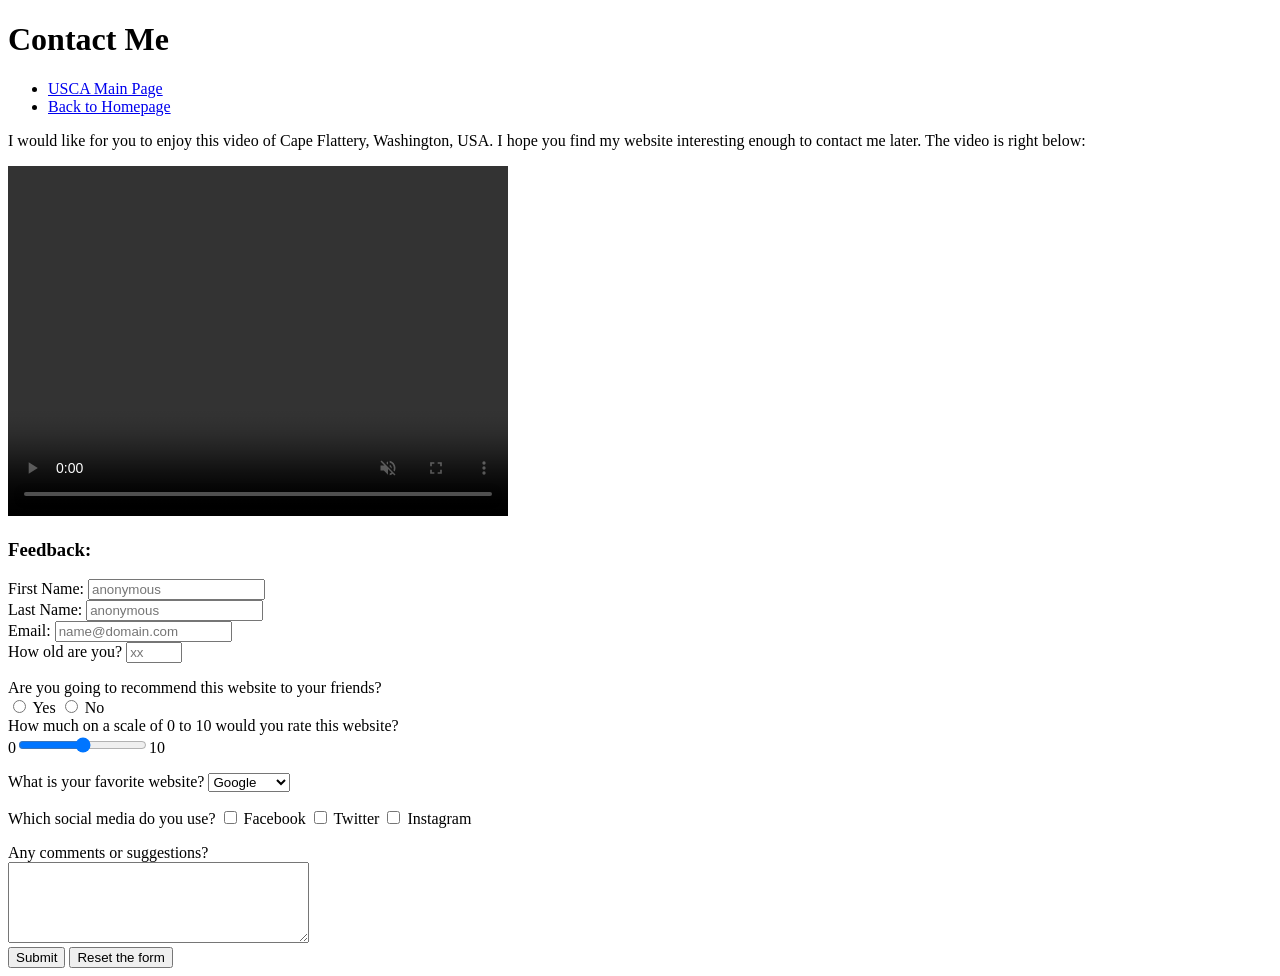
==== ContactMe.html @ 049f26ea "added ContactMe.html, modified index.html, and added a new video file IMG_6004.mov in the videos dir" ====
<!DOCTYPE html>
<html lang="en">
    <head>
        <title>CSCI225 ContactMe page of Tim Tyulenev</title>
    </head>
    <body>
        <header>
            <h1>Contact Me</h1>
            <ul>
                <li><a href="https://www.usca.edu/">USCA Main Page</a></li>
                <li><a href="index.html">Back to Homepage</a></li>
            </ul>
        </header>
        
        <main>
            <section>
                <p>
                    I would like for you to enjoy this video of Cape Flattery, Washington, USA. 
                    I hope you find my website interesting enough to contact me later. The video is right below:
                </p>
                <video src="videos/IMG_6004.mov" controls muted width="500" height="350"></video>
            </section>
            <section>
                <form name="feedback" action="any.php">
                    <h3>Feedback:</h3>
                    <p> First Name: 
                        <input type="text" name="fname" placeholder="anonymous" required><br>
                        Last Name: 
                        <input type="text" name="lname" placeholder="anonymous" required><br>
                        Email: 
                        <input type="email" name="mail" placeholder="name@domain.com"><br>
                        How old are you?
                        <input type="number" min="0" max="122" name="age" placeholder="xx">
                    </p>
                    <p> Are you going to recommend this website to your friends? <br>
                        <input type="radio" name="recommend" value="yes"> Yes 
                        <input type="radio" name="recommend" value="no"> No <br>
                        How much on a scale of 0 to 10 would you rate this website? <br>
					    0<input type="range" min="0" max="10" name="rating">10
                    </p>
                    <p> What is your favorite website?
                        <select name="favsite">
                            <option value="google">Google</option>
                            <option value="youtube">YouTube</option>
                            <option value="facebook">Facebook</option>
                            <option value="twitter">Twitter</option>
                            <option value="instagram">Instagram</option>
                        </select>
                    </p>
                    <p> Which social media do you use?
					    <label><input type="checkbox" name="socialmedia" value="facebook"> Facebook</label>
					    <label><input type="checkbox" name="socialmedia" value="twitter"> Twitter</label>
					    <label><input type="checkbox" name="socialmedia" value="instagram"> Instagram</label>
				    </p>
                    Any comments or suggestions? <br>
                    <textarea name="comment" cols="35" rows="5"></textarea><br>
                    <input type="submit" name="submit" value="Submit">
                    <input type="reset" name="reset" value="Reset the form">
                </form>
            </section>
        </main>
    </body>
</html>
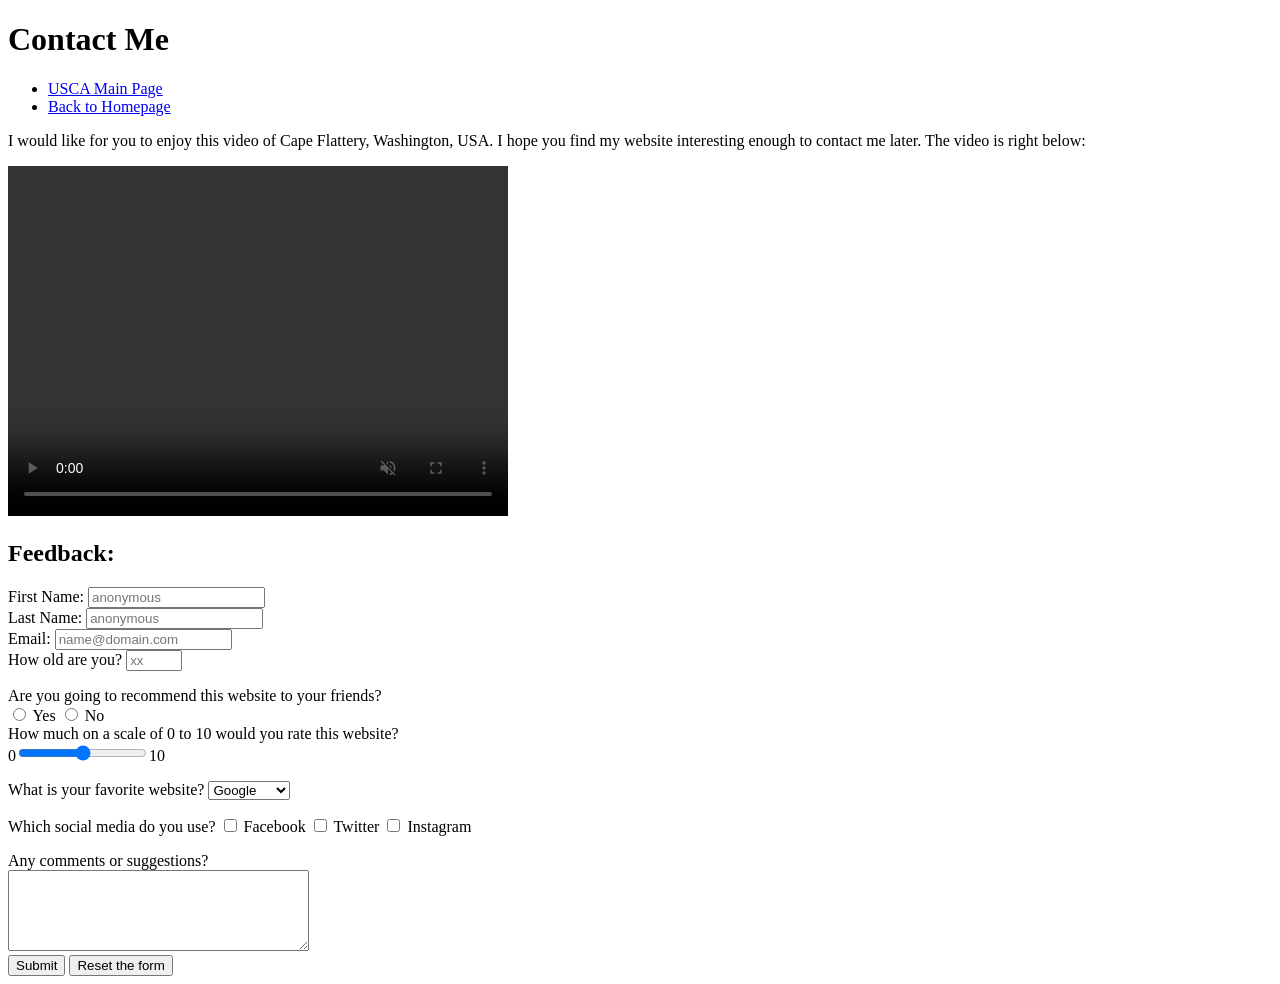
==== commit 7d6daab4: "modified:   ContactMe.html" ====
--- a/ContactMe.html
+++ b/ContactMe.html
@@ -22,7 +22,7 @@
             </section>
             <section>
                 <form name="feedback" action="any.php">
-                    <h3>Feedback:</h3>
+                    <h2>Feedback:</h2>
                     <p> First Name: 
                         <input type="text" name="fname" placeholder="anonymous" required><br>
                         Last Name: 
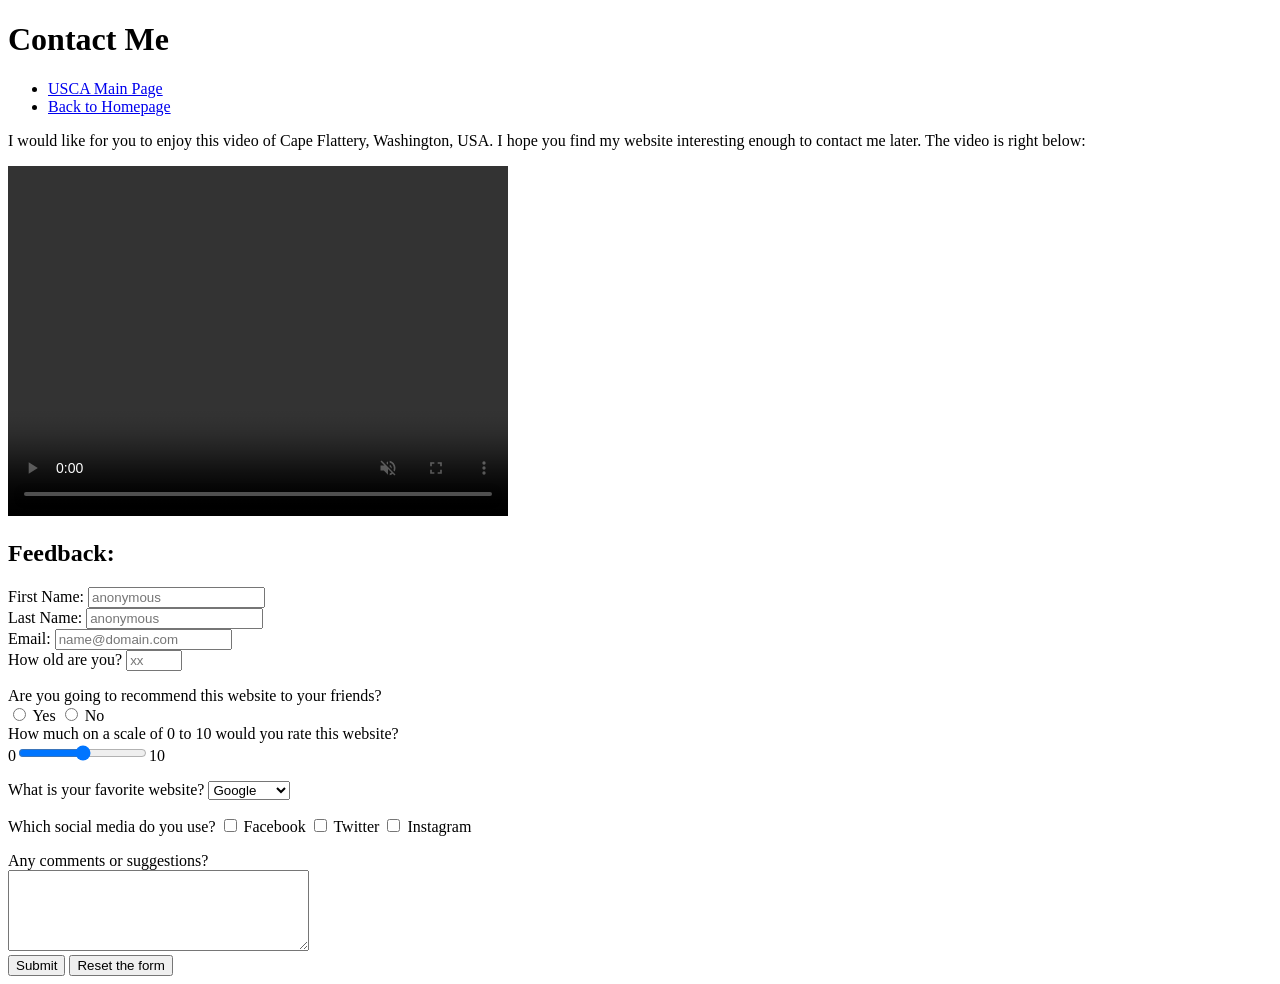
==== commit f9be8374: "overall modification to CSS style" ====
--- a/ContactMe.html
+++ b/ContactMe.html
@@ -2,6 +2,7 @@
 <html lang="en">
     <head>
         <title>CSCI225 ContactMe page of Tim Tyulenev</title>
+        
     </head>
     <body>
         <header>
@@ -9,9 +10,9 @@
             <ul>
                 <li><a href="https://www.usca.edu/">USCA Main Page</a></li>
                 <li><a href="index.html">Back to Homepage</a></li>
+
             </ul>
         </header>
-        
         <main>
             <section>
                 <p>
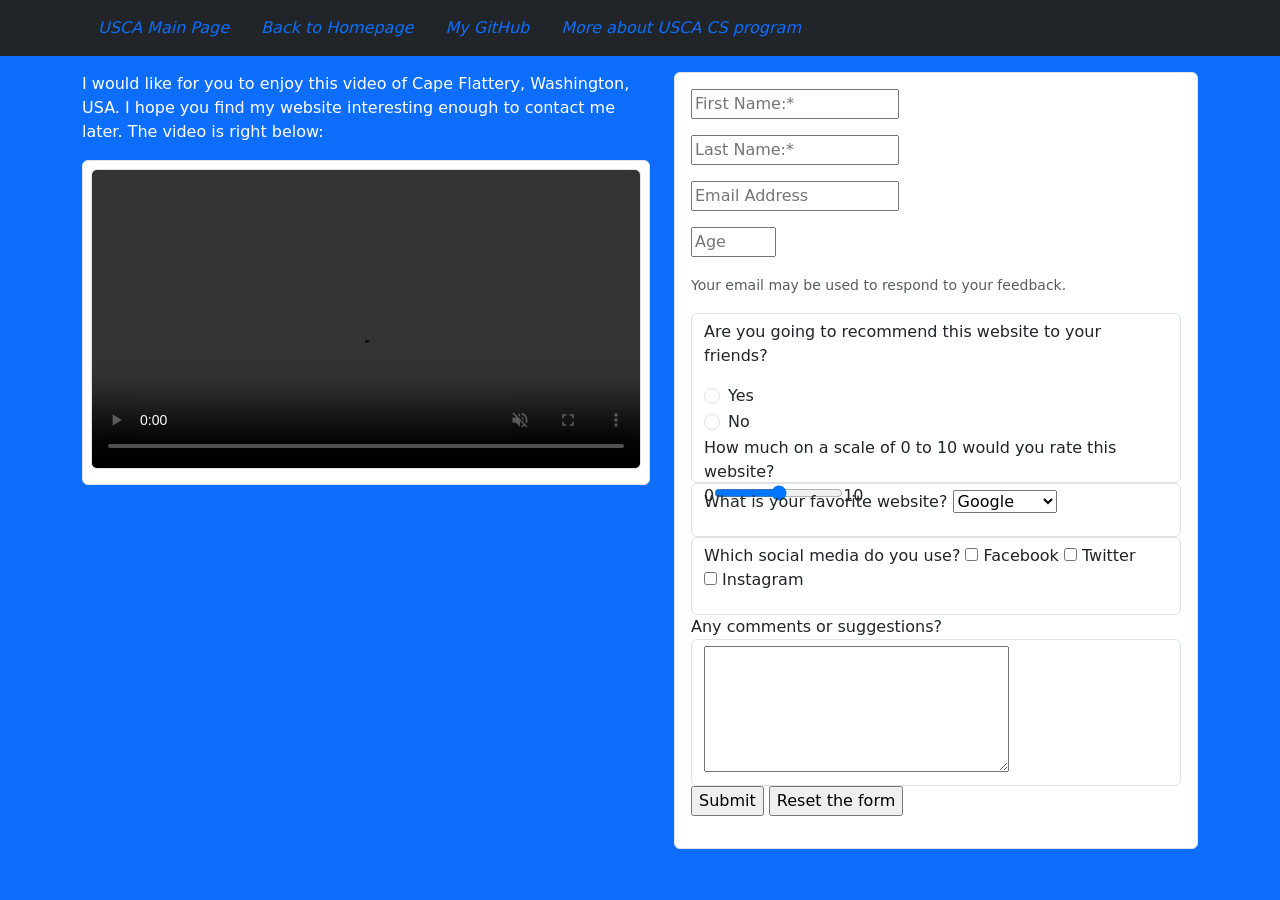
==== commit c00f50a5: "bootstrap added to ContactMe.html" ====
--- a/ContactMe.html
+++ b/ContactMe.html
@@ -2,44 +2,63 @@
 <html lang="en">
     <head>
         <title>CSCI225 ContactMe page of Tim Tyulenev</title>
+        <link href="https://cdn.jsdelivr.net/npm/bootstrap@5.3.8/dist/css/bootstrap.min.css" rel="stylesheet" integrity="sha384-sRIl4kxILFvY47J16cr9ZwB07vP4J8+LH7qKQnuqkuIAvNWLzeN8tE5YBujZqJLB" crossorigin="anonymous">
+    </head>
+    <body class="bg-primary fw-normal">
         
-    </head>
-    <body>
-        <header>
-            <h1>Contact Me</h1>
-            <ul>
-                <li><a href="https://www.usca.edu/">USCA Main Page</a></li>
-                <li><a href="index.html">Back to Homepage</a></li>
+        <header class="row">
+        <nav class="col navbar bg-dark text-white fixed-top fst-italic">
+            <div class="container">
 
+            <h1 class="collapse navbar-collapse">Contact Me</h1>
+            <ul class="nav">
+                <li class="nav-item"><a class="nav-link" href="https://www.usca.edu/">USCA Main Page </a></li>
+                <li class="nav-item"><a class="nav-link" href="index.html">Back to Homepage</a></li>
+                <li class="nav-item"><a class="nav-link" href="https://github.com/GRAF-ZHOPOV">My GitHub</a></li>
+                <li class="nav-item"><a class="nav-link" href="https://www.usca.edu/academics/cse/csem/">More about USCA CS program</a></li>
             </ul>
+            </div>
+        </nav>
         </header>
-        <main>
-            <section>
+        <main class="container mt-5 pt-4 pb-4">
+            <div class="row g-4">
+            <section class="col mt5 text-white">
                 <p>
                     I would like for you to enjoy this video of Cape Flattery, Washington, USA. 
                     I hope you find my website interesting enough to contact me later. The video is right below:
                 </p>
-                <video src="videos/IMG_6004.mov" controls muted width="500" height="350"></video>
+                <div class="bg-white border rounded p-2"><video class="border rounded" src="videos/IMG_6004.mov" controls muted width="550" height="300"></video></div>
             </section>
-            <section>
+            <section class="col">
                 <form name="feedback" action="any.php">
-                    <h2>Feedback:</h2>
-                    <p> First Name: 
-                        <input type="text" name="fname" placeholder="anonymous" required><br>
-                        Last Name: 
-                        <input type="text" name="lname" placeholder="anonymous" required><br>
-                        Email: 
-                        <input type="email" name="mail" placeholder="name@domain.com"><br>
-                        How old are you?
-                        <input type="number" min="0" max="122" name="age" placeholder="xx">
-                    </p>
-                    <p> Are you going to recommend this website to your friends? <br>
-                        <input type="radio" name="recommend" value="yes"> Yes 
-                        <input type="radio" name="recommend" value="no"> No <br>
-                        How much on a scale of 0 to 10 would you rate this website? <br>
-					    0<input type="range" min="0" max="10" name="rating">10
-                    </p>
-                    <p> What is your favorite website?
+                <div class="bg-white border rounded p-3">
+                    <h2 class="collapse feedback-collapse">Feedback:</h2>
+                    <div class="form-floating mb-3"><input type="text" name="fname" placeholder="First Name:*" required></div>
+                    <div class="form-floating mb-3"><input type="text" name="lname" placeholder="Last Name:*" required></div>
+                    <div class="form-floating mb-3"><input type="email" name="mail" placeholder="Email Address"></div>
+                    <div class="form-floating mb-3"><input type="number" min="0" max="122" name="age" placeholder="Age"></div>
+                    
+                    <small class="form-text text-muted">Your email may be used to respond to your feedback.</small>
+                    
+                    <fieldset class="mt-3 mb-3">
+                        <div class="form-control">
+                        <p> Are you going to recommend this website to your friends? <br>
+                            <div class="form-check">
+                                <input class="form-check-input" type="radio" name="recommend" value="yes">
+                                <label class="form-check-label" for="yes">Yes</label>
+                            </div>
+                            <div class="form-check">
+                                <input class="form-check-input" type="radio" name="recommend" value="no">
+                                <label class="form-check-label" for="no">No</label>
+                            </div>
+                            <div class="form-range">
+                            How much on a scale of 0 to 10 would you rate this website? <br>
+					        0<input type="range" min="0" max="10" name="rating">10
+                            </div>
+                        </p>
+                        </div>
+                        <div class="form-control">
+                        <p> What is your favorite website?
                         <select name="favsite">
                             <option value="google">Google</option>
                             <option value="youtube">YouTube</option>
@@ -47,18 +66,25 @@
                             <option value="twitter">Twitter</option>
                             <option value="instagram">Instagram</option>
                         </select>
-                    </p>
-                    <p> Which social media do you use?
-					    <label><input type="checkbox" name="socialmedia" value="facebook"> Facebook</label>
-					    <label><input type="checkbox" name="socialmedia" value="twitter"> Twitter</label>
-					    <label><input type="checkbox" name="socialmedia" value="instagram"> Instagram</label>
-				    </p>
-                    Any comments or suggestions? <br>
-                    <textarea name="comment" cols="35" rows="5"></textarea><br>
-                    <input type="submit" name="submit" value="Submit">
-                    <input type="reset" name="reset" value="Reset the form">
+                        </p>
+                        </div>
+                        <div class="form-control">
+                        <p> Which social media do you use?
+					        <label><input type="checkbox" name="socialmedia" value="facebook"> Facebook</label>
+					        <label><input type="checkbox" name="socialmedia" value="twitter"> Twitter</label>
+					        <label><input type="checkbox" name="socialmedia" value="instagram"> Instagram</label>
+				        </p>
+                        </div>
+                        Any comments or suggestions? <br>
+                        <div class="form-control"><textarea name="comment" cols="35" rows="5"></textarea></div>
+                        <input type="submit" name="submit" value="Submit">
+                        <input type="reset" name="reset" value="Reset the form">
+                    </fieldset>
+                </div>
                 </form>
             </section>
+            </div>
         </main>
+        <script src="https://cdn.jsdelivr.net/npm/bootstrap@5.3.8/dist/js/bootstrap.bundle.min.js" integrity="sha384-FKyoEForCGlyvwx9Hj09JcYn3nv7wiPVlz7YYwJrWVcXK/BmnVDxM+D2scQbITxI" crossorigin="anonymous"></script>
     </body>
 </html>
